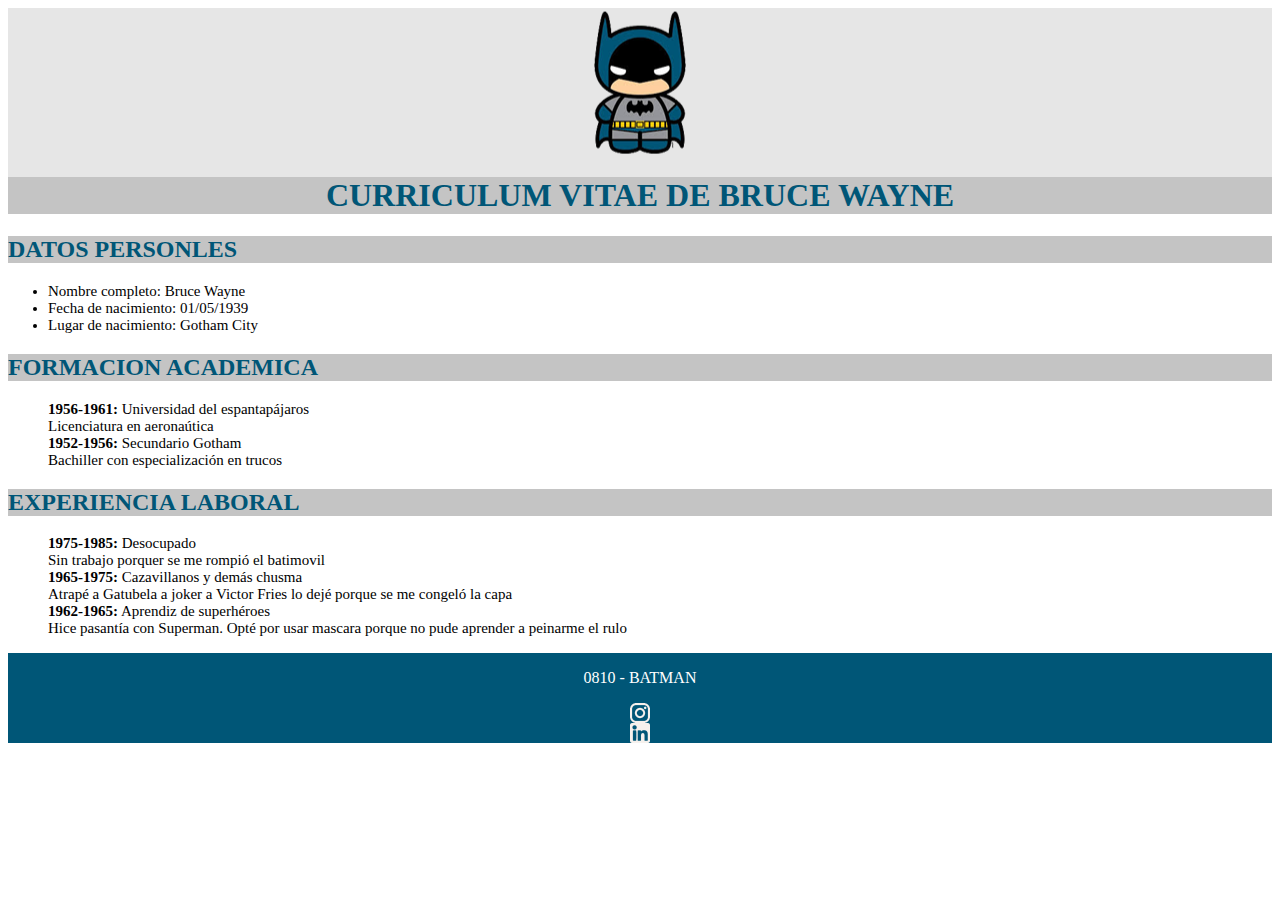
==== CSS1/index.html @ f9d306dc "agregando actividad 1 de CSS" ====
<!DOCTYPE html>
<html lang="en">
<head>
    <meta charset="UTF-8">
    <meta http-equiv="X-UA-Compatible" content="IE=edge">
    <meta name="viewport" content="width=device-width, initial-scale=1.0">
    <title>Clase 07 - Intro a CSS</title>
    <link rel="stylesheet" href="css/styles.css">
</head>
<header>
    <div>
    <img src="img/logo batman.png" alt="Foto de perfil de Bruce Wayne">
    </div>
    <h1>CURRICULUM VITAE DE BRUCE WAYNE</h1>
</header>
<body>

    <h2>DATOS PERSONLES</h2>
    <ul>
        <li>Nombre completo: Bruce Wayne</li>
        <li>Fecha de nacimiento: 01/05/1939</li>
        <li>Lugar de nacimiento: Gotham City</li>
    </ul>

    <h2>FORMACION ACADEMICA</h2>
    <ul class="fechas">
        <li><strong> 1956-1961:</strong> Universidad del espantapájaros <br> Licenciatura en aeronaútica</li>
        <li><strong> 1952-1956:</strong> Secundario Gotham <br> Bachiller con especialización en trucos</li>
    </ul>

    <h2>EXPERIENCIA LABORAL</h2>
    <ul class="fechas">
        <li><strong> 1975-1985:</strong> Desocupado <br> Sin trabajo porquer se me rompió el batimovil</li>
        <li><strong> 1965-1975:</strong> Cazavillanos y demás chusma <br> Atrapé a Gatubela a joker a Victor Fries lo dejé porque se me congeló la capa</li>
        <li><strong> 1962-1965:</strong> Aprendiz de superhéroes <br> Hice pasantía con Superman. Opté por usar mascara porque no pude aprender a peinarme el rulo</li>
    </ul>
</body>
<footer>
    
    <div>

    <p>0810 - BATMAN</p>
    
    <img src="img/ico_instagram.png" alt="Icono de Instagram">

    <img src="img/ico_linkedin.png" alt="Icono de LinkedIn">

    </div>
</footer>
</html>
---- CSS1/css/styles.css ----
* {
    font-family: 'Times New Roman', Times, serif;
}

header {
    background-color: #E6E6E6;
}

div {
    display: grid;
    place-items: center;
    /* margin: auto; */
}

h1, h2 {
    color: #005677;
    background-color: #C4C4C4;
}

h1 {
    text-align: center;
}

footer {
    color: white;
    background-color: #005677;
}

li {
    font-size: 15px;
}

.fechas {
    list-style: none;
}
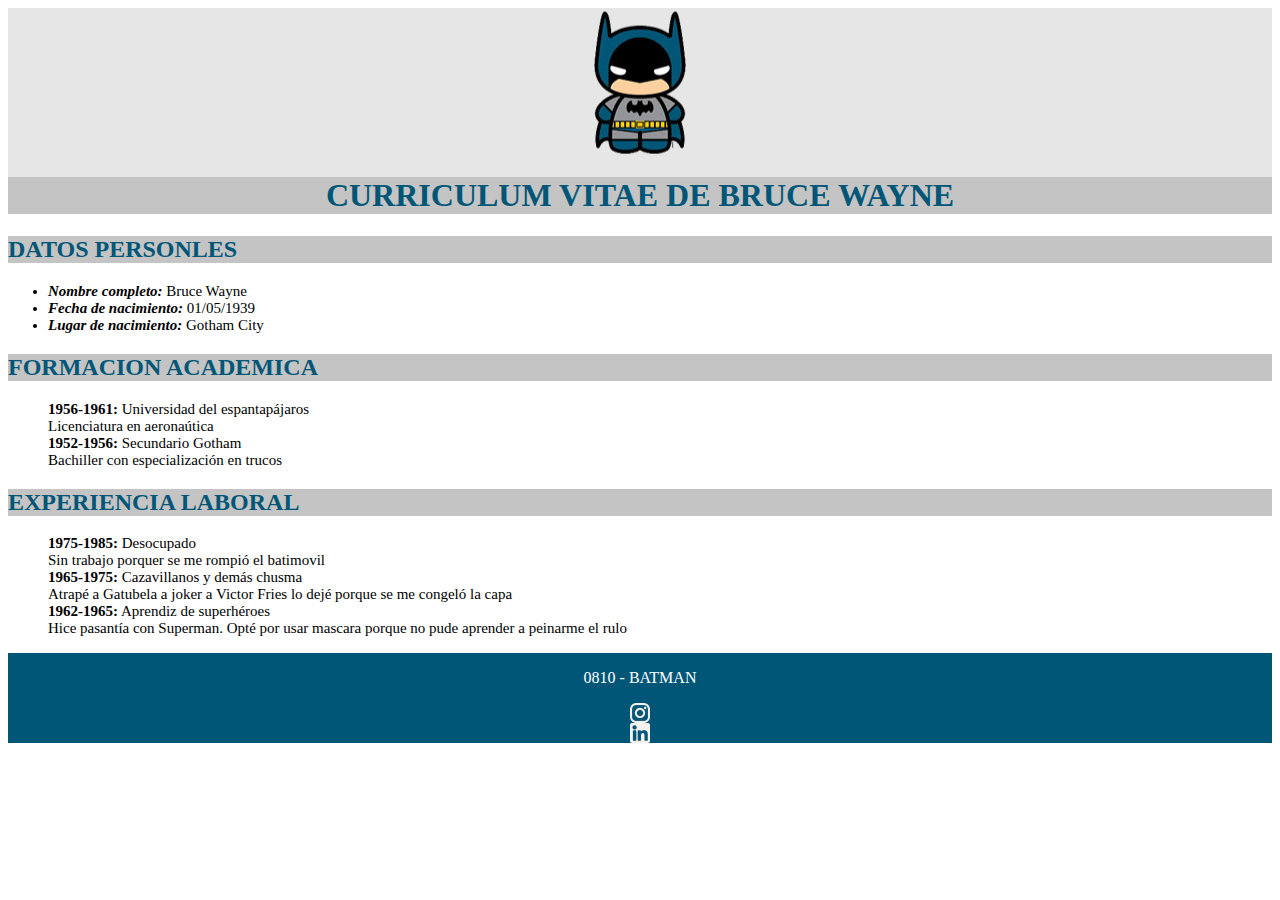
==== commit 3d0aa591: "corrigiendo texto italics" ====
--- a/CSS1/index.html
+++ b/CSS1/index.html
@@ -17,9 +17,9 @@
 
     <h2>DATOS PERSONLES</h2>
     <ul>
-        <li>Nombre completo: Bruce Wayne</li>
-        <li>Fecha de nacimiento: 01/05/1939</li>
-        <li>Lugar de nacimiento: Gotham City</li>
+        <li><strong><i>Nombre completo:</i></strong> Bruce Wayne</li>
+        <li><strong><i>Fecha de nacimiento:</i></strong> 01/05/1939</li>
+        <li><strong><i>Lugar de nacimiento:</i></strong> Gotham City</li>
     </ul>
 
     <h2>FORMACION ACADEMICA</h2>
